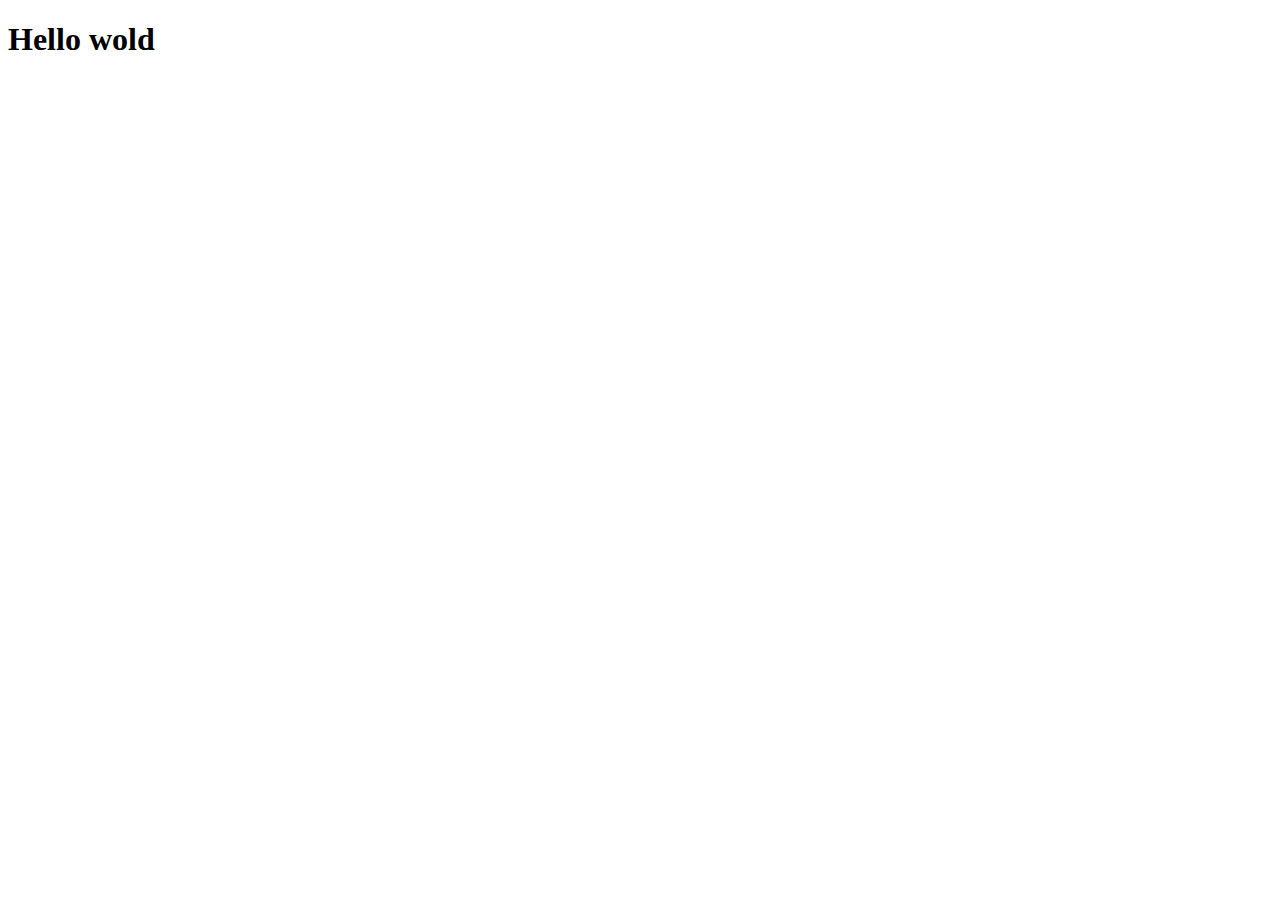
==== jsBasics/index.html @ 4020643d "initial commit" ====
<!DOCTYPE html>
<html lang="en">
<head>
    <meta charset="UTF-8">
    <meta http-equiv="X-UA-Compatible" content="IE=edge">
    <meta name="viewport" content="width=device-width, initial-scale=1.0">
    <title>Document</title>
</head>
<body>
    <h1>Hello wold</h1>


    <script src="index.js"></script>
</body>
</html>
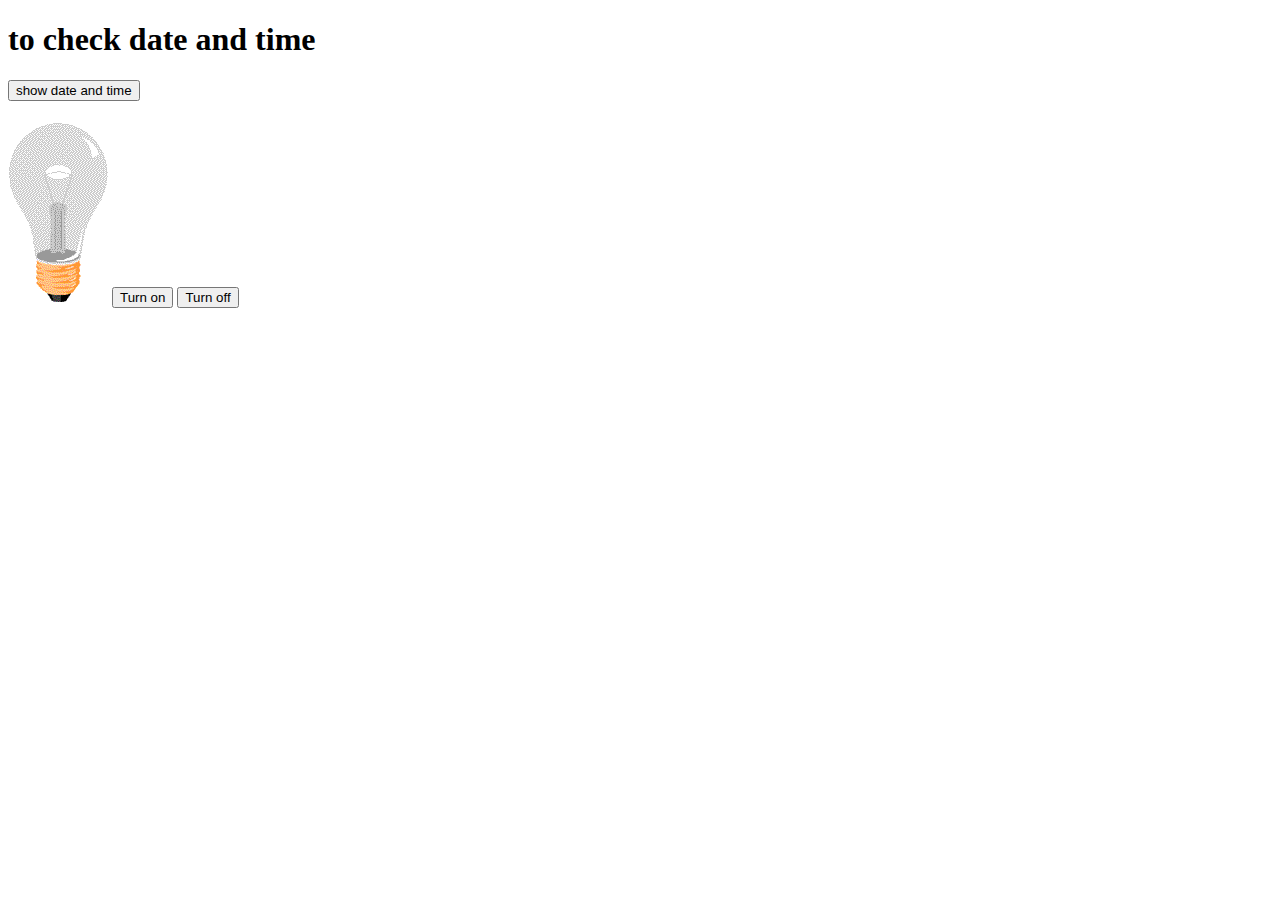
==== commit 0b1cb7bc: "learn some html css and js" ====
--- a/jsBasics/index.html
+++ b/jsBasics/index.html
@@ -7,9 +7,30 @@
     <title>Document</title>
 </head>
 <body>
-    <h1>Hello wold</h1>
+    <h1>to check date and time</h1>
 
+    <button type="button" onclick="document.getElementById('demo').innerHTML = Date()">show date and time</button>
 
-    <script src="index.js"></script>
+    <h1 id="demo"></h1>
+
+    <p id="txt"></p>
+
+    <img id="myImage" src="./images/pic_bulboff.gif" alt="" width="100" height="180" >
+   <button type="button" onclick="light(1)">Turn on</button>
+   <button type="button" onclick="light(0)">Turn off</button>
+
+    <script>
+
+        function light(x){
+            var pic;
+            if(x==1){
+                pic = "./images/pic_bulbon.gif";
+            }else{
+                pic = "./images/pic_bulboff.gif";
+            }
+
+            document.getElementById('myImage').src = pic;
+        }
+    </script>
 </body>
 </html>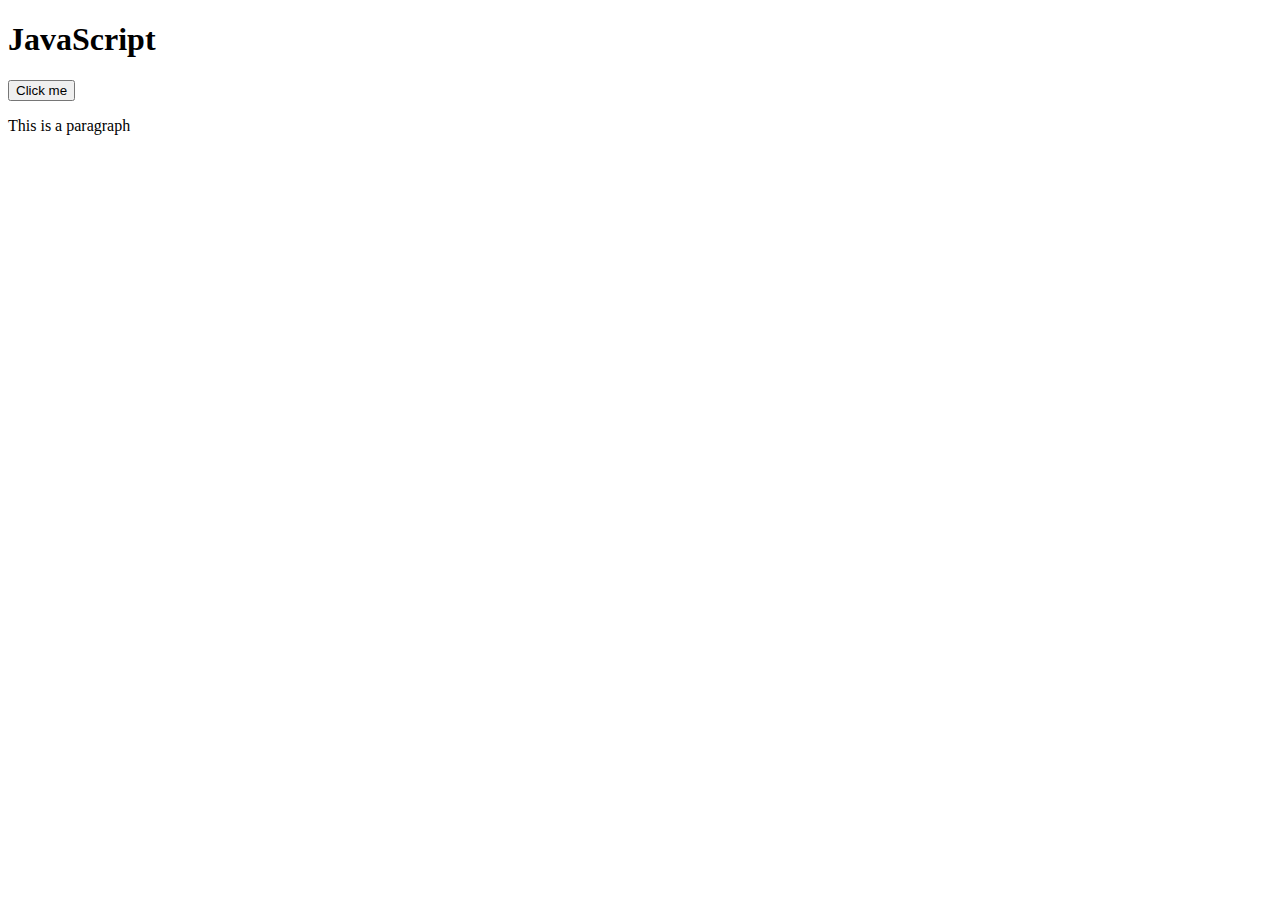
==== commit 26ba061e: "js data types" ====
--- a/jsBasics/index.html
+++ b/jsBasics/index.html
@@ -4,33 +4,19 @@
     <meta charset="UTF-8">
     <meta http-equiv="X-UA-Compatible" content="IE=edge">
     <meta name="viewport" content="width=device-width, initial-scale=1.0">
-    <title>Document</title>
+    <title>Lerning JavaScript</title>
 </head>
 <body>
-    <h1>to check date and time</h1>
+    <h1>JavaScript</h1>
 
-    <button type="button" onclick="document.getElementById('demo').innerHTML = Date()">show date and time</button>
+    <div id="firstContainer" class="container">
+        <button id="click">Click me</button>
+    </div>
 
-    <h1 id="demo"></h1>
+    <div class="container">
+        <p>This is a paragraph</p>
+    </div>
 
-    <p id="txt"></p>
-
-    <img id="myImage" src="./images/pic_bulboff.gif" alt="" width="100" height="180" >
-   <button type="button" onclick="light(1)">Turn on</button>
-   <button type="button" onclick="light(0)">Turn off</button>
-
-    <script>
-
-        function light(x){
-            var pic;
-            if(x==1){
-                pic = "./images/pic_bulbon.gif";
-            }else{
-                pic = "./images/pic_bulboff.gif";
-            }
-
-            document.getElementById('myImage').src = pic;
-        }
-    </script>
+  <script src="index.js"></script>
 </body>
 </html>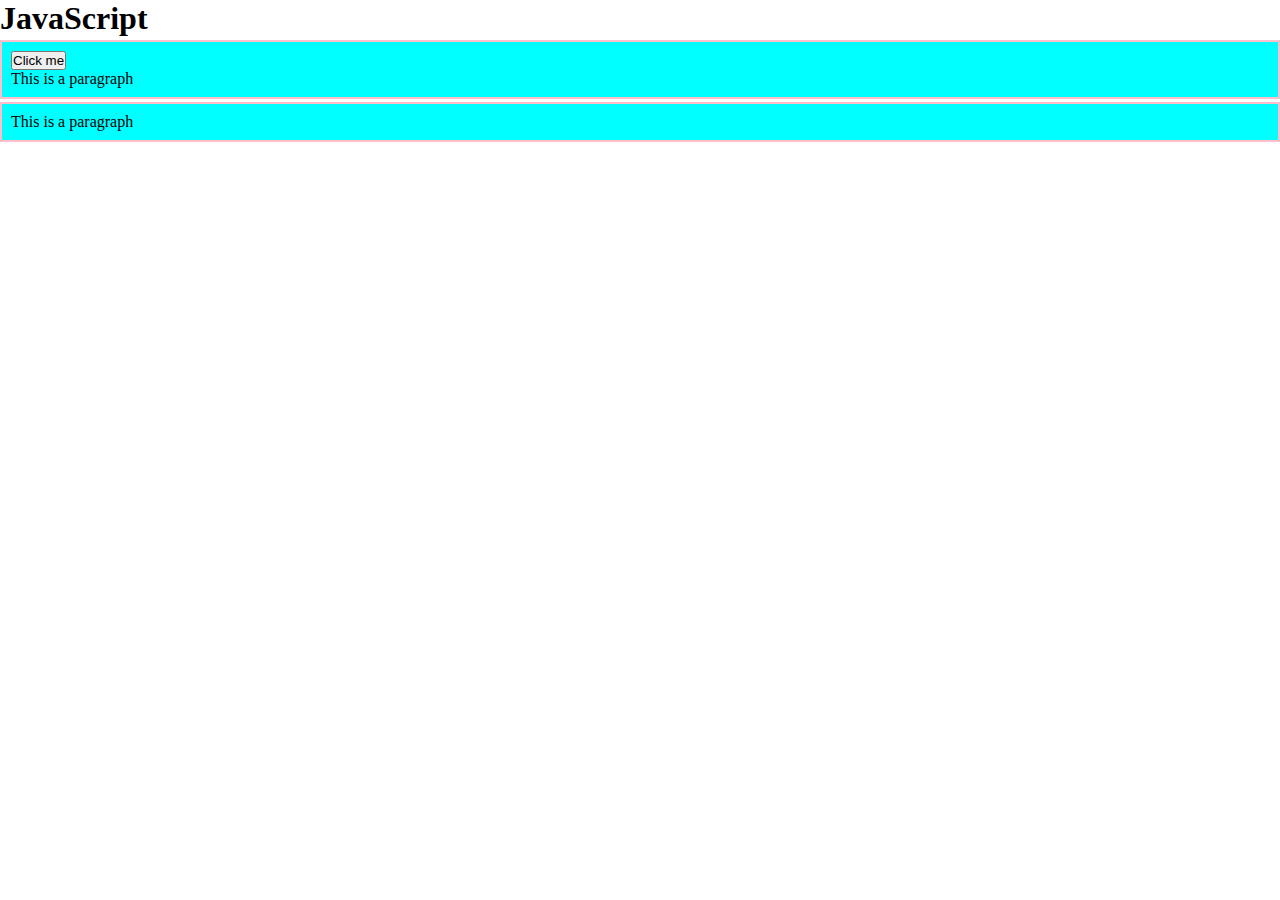
==== commit fc65e569: "initialized fighting game" ====
--- a/jsBasics/index.html
+++ b/jsBasics/index.html
@@ -5,16 +5,37 @@
     <meta http-equiv="X-UA-Compatible" content="IE=edge">
     <meta name="viewport" content="width=device-width, initial-scale=1.0">
     <title>Lerning JavaScript</title>
+    <style>
+        *{
+            padding: 0;
+            margin: 0;
+        }
+        .container{
+            border: 2px solid pink;
+            margin: 3px 0px;
+            background-color: cyan;
+            padding: 9px;
+        }
+
+        .bg-primary{
+            background-color: blueviolet;
+        }
+
+        .text-success{
+            color: green;
+        }
+    </style>
 </head>
 <body>
     <h1>JavaScript</h1>
 
     <div id="firstContainer" class="container">
-        <button id="click">Click me</button>
+        <button id="click" onclick="clicked()">Click me</button>
+        <p>This is a paragraph</p>
     </div>
 
     <div class="container">
-        <p>This is a paragraph</p>
+        <p id="paragraph">This is a paragraph</p>
     </div>
 
   <script src="index.js"></script>
